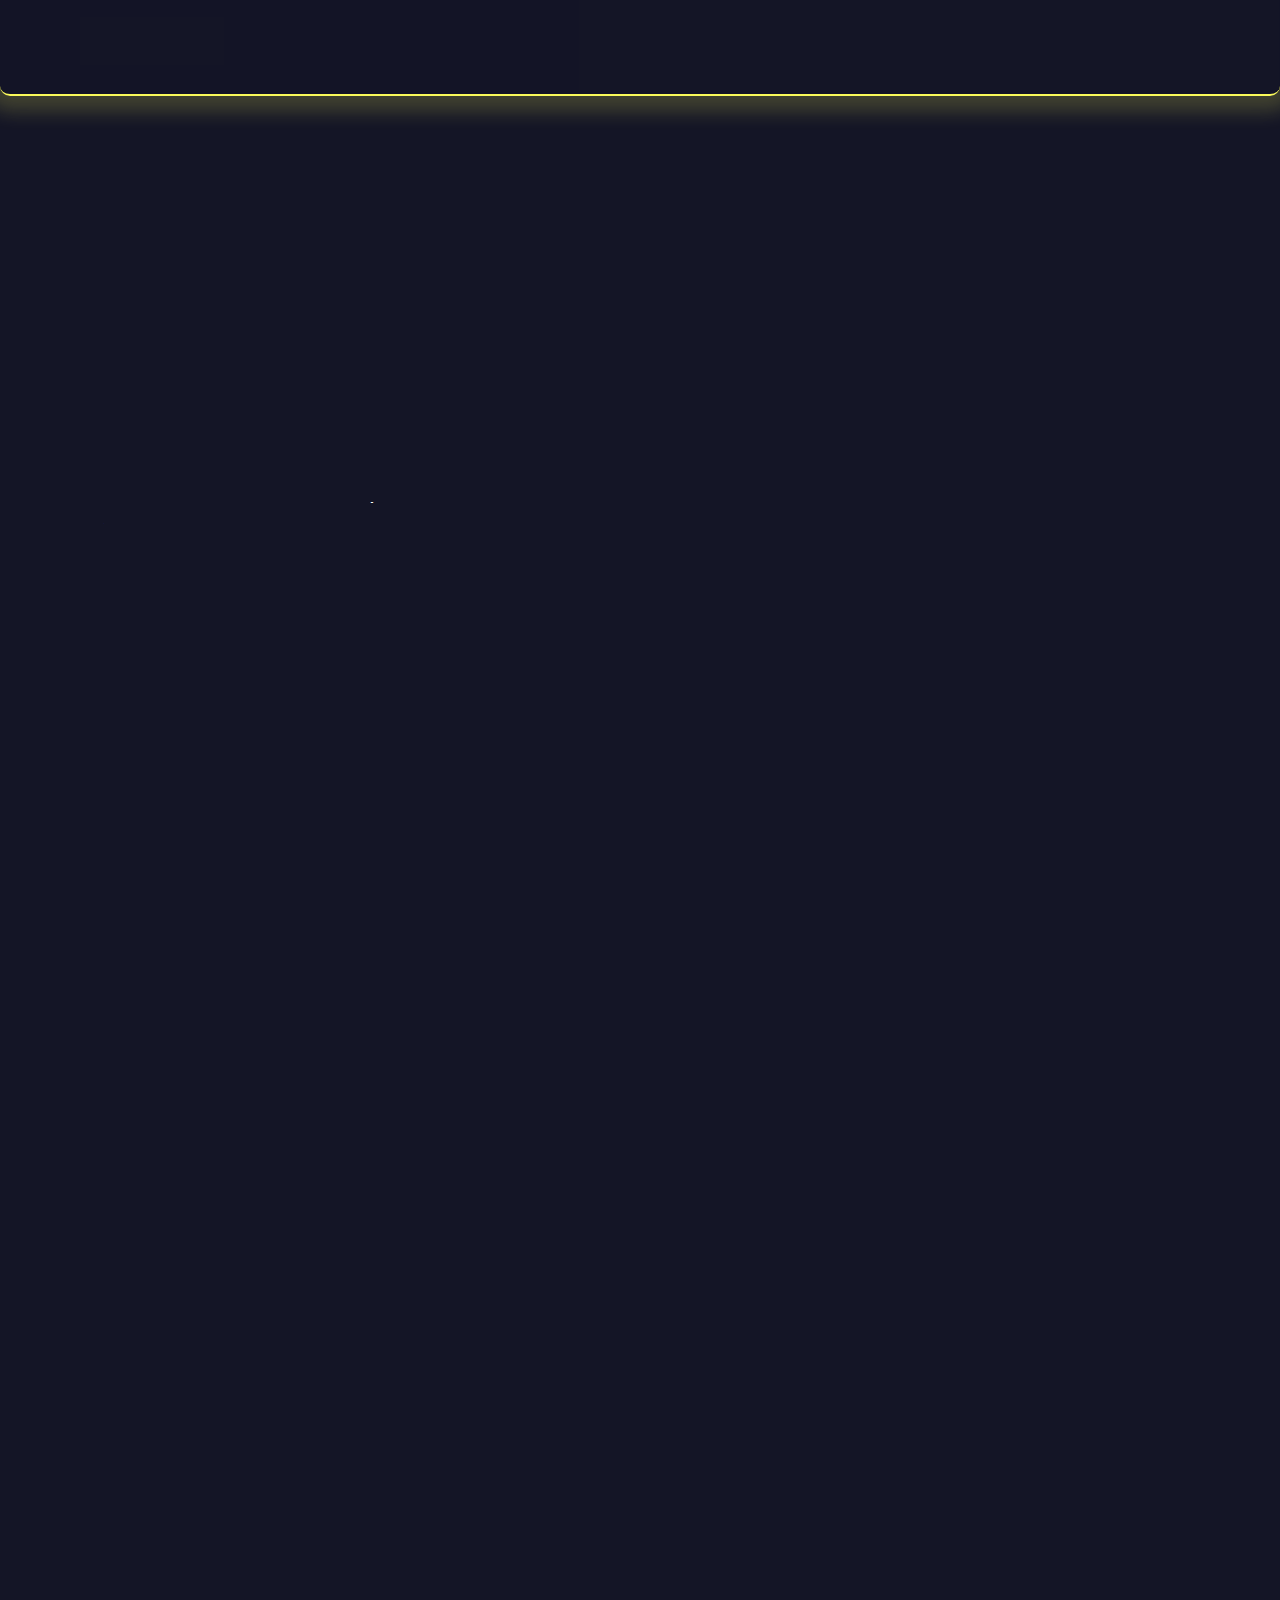
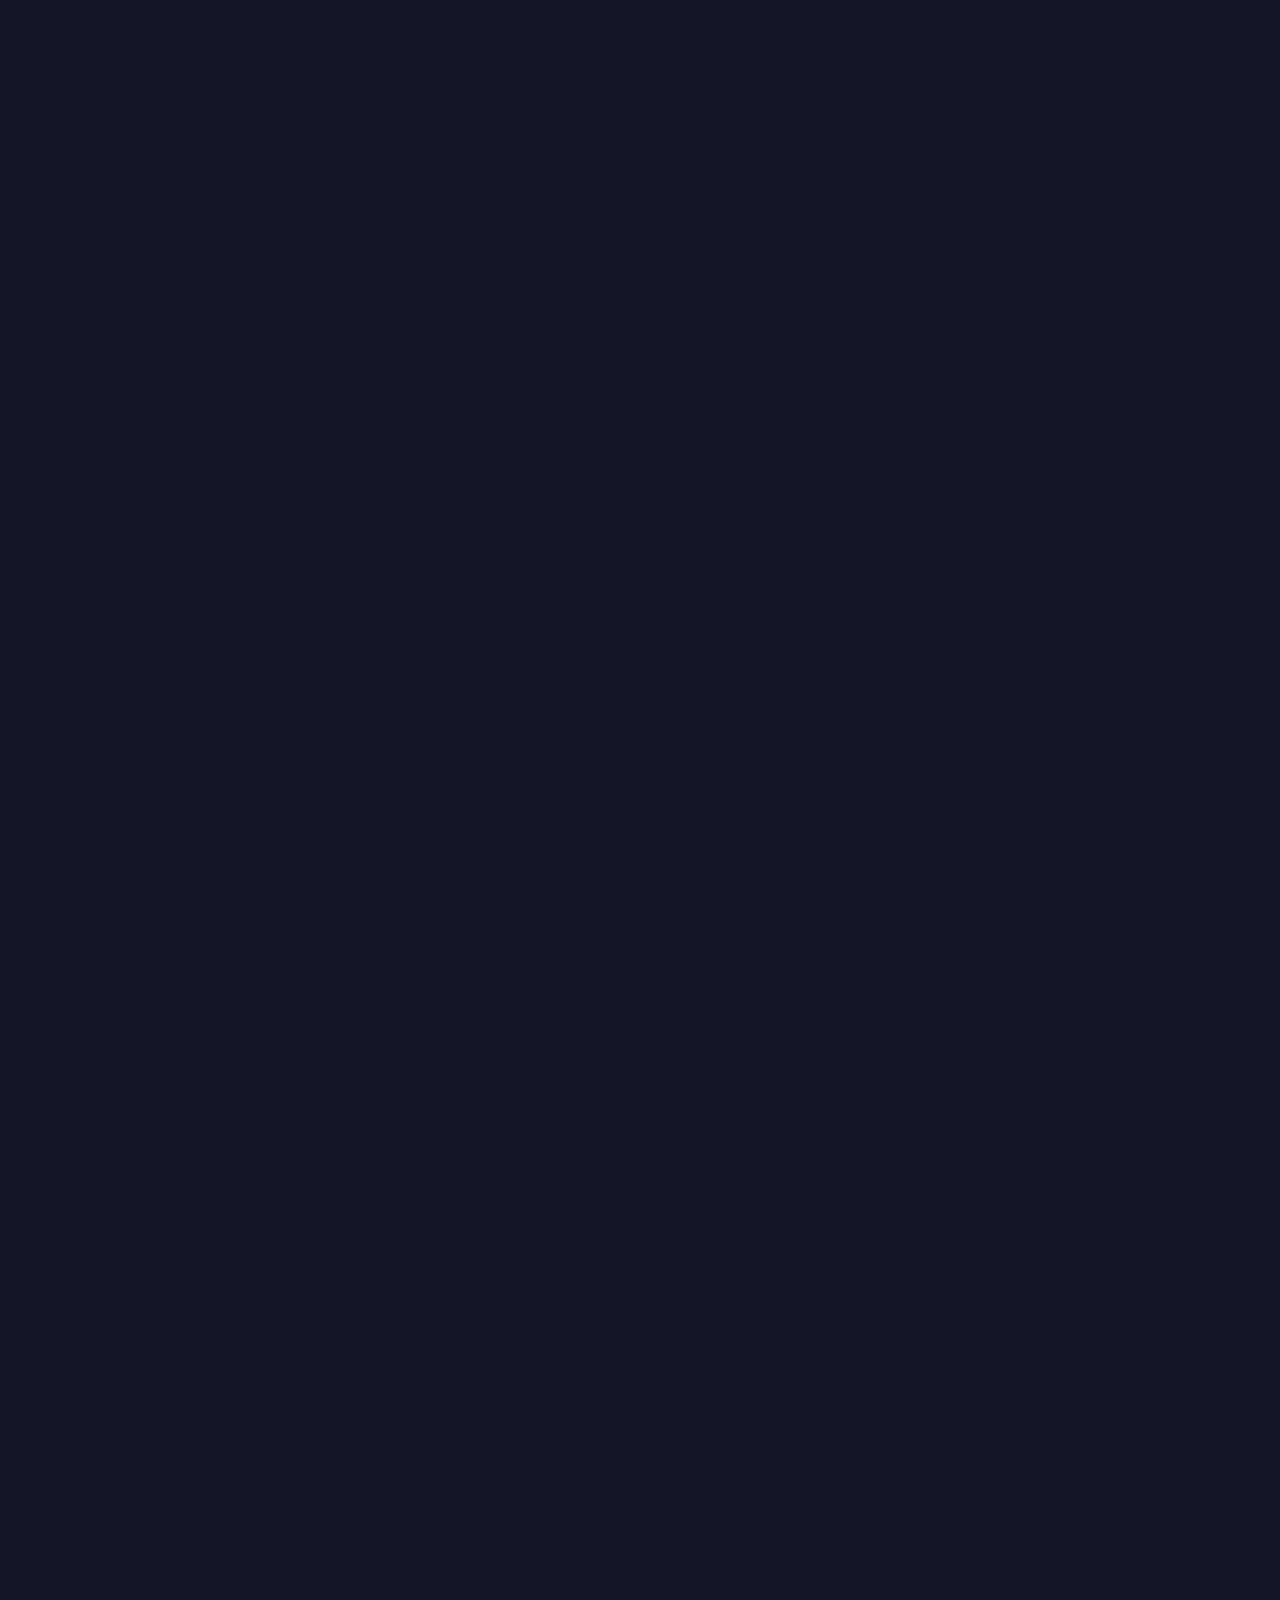
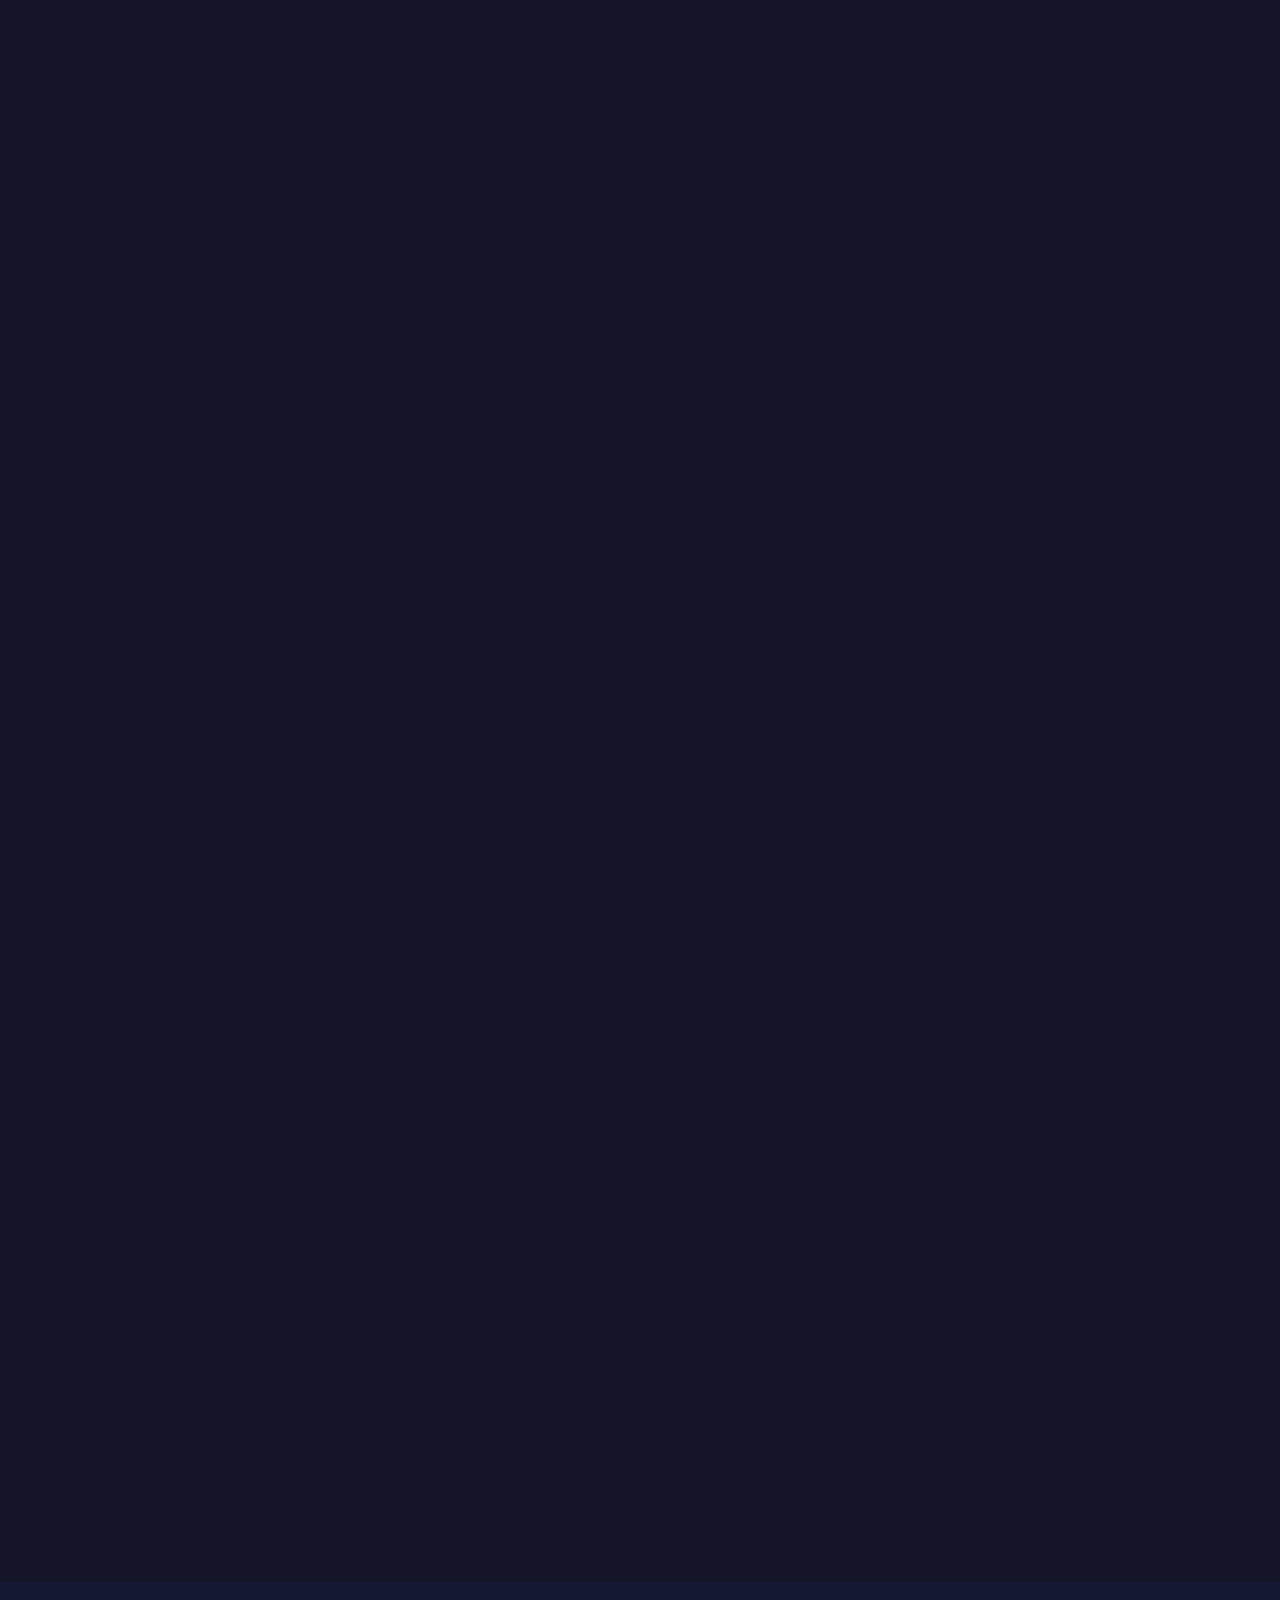
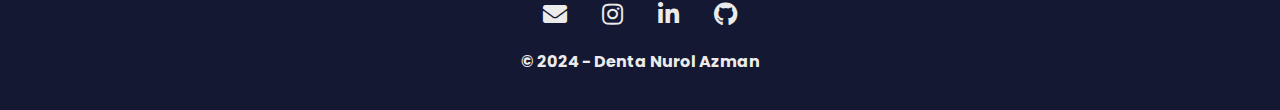
==== index.html @ 16671c77 "Update index.html" ====
<!DOCTYPE html>
<html>
  <head>
    <meta charset="utf-8" />
    <meta name="viewport" content="width=device-width, initial-scale=1.0" />

    <!--Kode CSS-->
    <link rel="stylesheet" href="./main.css" />
    <link rel="stylesheet" href="./styles.css" />

    <!--Google Fonts-->
    <link rel="preconnect" href="https://fonts.googleapis.com" />
    <link rel="preconnect" href="https://fonts.gstatic.com" crossorigin />
    <link
      href="https://fonts.googleapis.com/css2?family=Poppins:ital,wght@0,100;0,200;0,300;0,400;0,500;0,600;0,700;0,800;0,900;1,100;1,200;1,300;1,400;1,500;1,600;1,700;1,800;1,900&display=swap"
      rel="stylesheet"
    />
    <link
      href="https://fonts.googleapis.com/css2?family=Fira+Code:wght@400;500;600&display=swap"
      rel="stylesheet"
    />

    <!-- Font Awesome 5.15.4 -->
    <link
      rel="stylesheet"
      href="https://cdnjs.cloudflare.com/ajax/libs/font-awesome/5.15.4/css/all.min.css"
      integrity="sha512-1ycn6IcaQQ40/MKBW2W4Rhis/DbILU74C1vSrLJxCq57o941Ym01SwNsOMqvEBFlcgUa6xLiPY/NS5R+E6ztJQ=="
      crossorigin="anonymous"
      referrerpolicy="no-referrer"
    />

    <!-- scroll animations  -->
    <link rel="stylesheet" href="https://unpkg.com/aos@next/dist/aos.css" />

    <!-- Bootstrap 5 script  -->
    <script src="./bootstrap.bundle.min.js"></script>

    <title>Personal Website DNA</title>
  </head>

  <body>
    <a href="#skipToMain" class="skip-link">Skip To Content</a>

    <header class="navbar-container">
      <div class="container-fluid">
        <div class="row">
          <div class="col-md-3">
            <div class="logo">
              <h1><a href="index.html" tabindex="0">&lt;DNA/&gt;</a></h1>
            </div>
          </div>
          <div class="col-md-9">
            <nav class="navbar navbar-expand-lg">
              <button
                class="navbar-toggler"
                type="button"
                data-bs-toggle="collapse"
                data-bs-target="#navbarNav"
                aria-controls="navbarNav"
                aria-expanded="false"
                aria-label="Toggle navigation"
                tabindex="0"
              >
                <span class="navbar-toggler-icon"></span>
              </button>
              <div
                class="collapse navbar-collapse justify-content-end"
                id="navbarNav"
              >
                <ul class="navbar-nav nav-underline nav-list">
                  <li class="nav-item">
                    <a class="nav-link" href="#greeting">Hi There!</a>
                  </li>
                  <li class="nav-item">
                    <a class="nav-link" href="#about-me">About Me</a>
                  </li>
                  <li class="nav-item">
                    <a class="nav-link" href="#skills">Skills</a>
                  </li>
                  <li class="nav-item">
                    <a class="nav-link" href="#portfolio">Portfolio</a>
                  </li>
                  <li class="nav-item">
                    <a class="nav-link" href="#certifications"
                      >Certifications</a
                    >
                  </li>
                </ul>
              </div>
            </nav>
          </div>
        </div>
      </div>
    </header>

    <main id="start">
      <div id="greeting" class="greeting">
        <div class="content greeting-container">
          <article class="content-description">
            <h2 id="skipToMain" class="title" tabindex="0">Hi There! I'm</h2>
            <p class="greeting__name" tabindex="0">Denta Nurol Azman</p>
            <p class="path" tabindex="0">Front-End Web Developer</p>
            <p class="welcome" tabindex="0">Welcome to my personal website!</p>
          </article>

          <div class="content-image greeting-content-image">
            <img src="./Foto.png" alt="Foto" tabindex="0" />
          </div>
        </div>
      </div>

      <div
        class="content card-mine"
        data-aos="fade-up-right"
        data-aos-duration="1000"
        data-aos-easing="ease-in-out"
      >
        <article id="about-me" class="content-description about-me">
          <h2 class="title" tabindex="0">About Me</h2>
          <p tabindex="0">
            As a Mathematics Education student at Universitas Negeri Malang, I
            discovered my passion for web development in my fifth semester.
            Initially self-taught in HTML, CSS, and JavaScript, I pursued
            further education through Dicoding Academy's Kampus Merdeka Programs
            in my sixth semester. There, I gained practical experience in
            front-end and back-end development, reinforcing my commitment to a
            tech career.
          </p>
          <p tabindex="0">
            My mathematics background provides strong analytical and
            problem-solving skills, which I apply to web development. Currently,
            I'm focused on becoming a Front-End developer and continuously
            learning through Dicoding Academy. I aim to contribute to impactful
            projects and collaborate with professionals who share my passion for
            technology and innovation.
          </p>
        </article>

        <div class="content-image">
          <img
            class="lambang-um"
            src="./Lambang-UM.png"
            alt="Lambang UM"
            tabindex="0"
          />
        </div>
      </div>

      <div
        class="content card-mine skills"
        data-aos="fade-up-left"
        data-aos-duration="1000"
      >
        <article id="skills" class="content-description">
          <h2 class="title" tabindex="0">Skills</h2>
          <h3 tabindex="0">Techs:</h3>
          <div class="skills__boxes__container">
            <div class="skills__box" tabindex="0">
              <img src="./html.png" alt="html logo" tabindex="0" />

              <div class="skills__tech__info">
                <p class="skills__tech__name" tabindex="0">HTML</p>
                <p class="skills__tech__level" tabindex="0">Advanced</p>
              </div>
            </div>

            <div class="skills__box" tabindex="0">
              <img src="./css.png" alt="css logo" tabindex="0" />

              <div class="skills__tech__info">
                <p class="skills__tech__name" tabindex="0">CSS</p>
                <p class="skills__tech__level" tabindex="0">Intermediate</p>
              </div>
            </div>

            <div class="skills__box" tabindex="0">
              <img src="./javascript.png" alt="javascript logo" tabindex="0" />

              <div class="skills__tech__info">
                <p class="skills__tech__name" tabindex="0">JavaScript</p>
                <p class="skills__tech__level" tabindex="0">
                  Advanced Beginner
                </p>
              </div>
            </div>

            <div class="skills__box" tabindex="0" tabindex="0">
              <img src="./nodejs.webp" alt="node js logo" tabindex="0" />

              <div class="skills__tech__info">
                <p class="skills__tech__name" tabindex="0">NodeJS</p>
                <p class="skills__tech__level" tabindex="0">Beginner</p>
              </div>
            </div>
          </div>
          <br />

          <h3>Tools:</h3>

          <div class="skills__boxes__container">
            <div class="skills__box" tabindex="0">
              <img src="./Git.png" alt="git logo" tabindex="0" />

              <div class="skills__tech__info">
                <p class="skills__tech__name" tabindex="0">Git</p>
                <p class="skills__tech__level" tabindex="0">Version Control</p>
              </div>
            </div>

            <div class="skills__box" tabindex="0">
              <img src="./github.png" alt="github logo" tabindex="0" />

              <div class="skills__tech__info">
                <p class="skills__tech__name" tabindex="0">GitHub</p>
                <p class="skills__tech__level" tabindex="0">Git Hosting</p>
              </div>
            </div>

            <div class="skills__box" tabindex="0">
              <img src="./npm.webp" alt="npm logo" tabindex="0" />

              <div class="skills__tech__info">
                <p class="skills__tech__name" tabindex="0">NPM</p>
                <p class="skills__tech__level" tabindex="0">Package Manager</p>
              </div>
            </div>
          </div>
        </article>

        <div class="content-image">
          <img
            class="skills-icon"
            src="./logical-thinking.png"
            alt="Skills image"
            tabindex="0"
          />
        </div>
      </div>

      <div
        class="content card-mine"
        data-aos="fade-up-right"
        data-aos-duration="1000"
      >
        <article id="portfolio" class="content-description">
          <h2 class="title portfolio__title" tabindex="0">Portfolio</h2>
          <p class="portfolio__text" tabindex="0">
            Here are some of my projects so far!
          </p>

          <div class="portfolio__container__grid">
            <div class="portfolio__container__item" tabindex="0">
              <div class="portfolio__image">
                <img
                  src="./college-project.png"
                  alt="college-project"
                  tabindex="0"
                />
              </div>

              <div class="portfolio__info">
                <p tabindex="0">
                  My first project after learning HTML, CSS, JavaScript and PHP
                  in my college course. Me and my team worked on this project as
                  our final assignment. This Website includes PHP form
                  validation on the log in page, assignment uploads in subjects
                  page and also used JavaScript for comments. This was made from
                  scratch. Unfortunately, the website that I hosted is already
                  unactive.
                </p>

                <p class="source-link">
                  <a
                    class="source"
                    href="https://github.com/DentaAzman/tugas-akhir-desain-web"
                    target="_blank"
                    tabindex="0"
                  >
                    <i class="fab fa-github"></i>
                  </a>
                </p>
              </div>
            </div>

            <div class="portfolio__container__item" tabindex="0">
              <div class="portfolio__image">
                <img
                  src="./personal-website.png"
                  alt="college-project"
                  tabindex="0"
                />
              </div>

              <div class="portfolio__info">
                <p tabindex="0">
                  My personal website that I develop to make it look better than
                  before. This was made for submission/projects in Dicoding
                  Academy as a passing requirement the
                  <i>Belajar Dasar Pemrograman Web</i>
                  class. I'm practicing my front-end skill in this website. Most
                  of this is made from scratch.
                </p>

                <p class="source-link">
                  <a
                    class="source"
                    href="https://github.com/DentaAzman/Personal-Website"
                    target="_blank"
                    tabindex="0"
                  >
                    <i class="fab fa-github"></i>
                  </a>
                </p>
              </div>
            </div>

            <div class="portfolio__container__item" tabindex="0">
              <div class="portfolio__image">
                <img
                  src="./capstone-project.png"
                  alt="college-project"
                  tabindex="0"
                />
              </div>

              <div class="portfolio__info">
                <p tabindex="0">
                  [Under Construction] My final project on the SIB Cycle 6
                  program with my other two mates. This website is to give
                  people who wants to take a holiday on Bali some informations
                  about the destination places, recommendation places, but also
                  to remind the tourists to remember Ecotourism.
                </p>

                <p class="source-link">
                  <a
                    class="source"
                    href="https://github.com/DentaAzman/Capstone-Project"
                    target="_blank"
                    tabindex="0"
                  >
                    <i class="fab fa-github"></i>
                  </a>
                </p>
              </div>
            </div>
          </div>
        </article>
      </div>

      <div
        class="content card-mine"
        data-aos="fade-up-left"
        data-aos-duration="1000"
      >
        <article id="certifications" class="content-description">
          <h2 class="title certification-title" tabindex="0">Certifications</h2>
          <div
            id="carouselExampleInterval"
            class="carousel slide"
            data-bs-ride="carousel"
            tabindex="0"
          >
            <div class="carousel-inner">
              <div class="carousel-item active" data-bs-interval="5000">
                <img
                  src="./2nd-class.png"
                  class="d-block w-100"
                  alt="certifications class"
                />
              </div>
              <div class="carousel-item" data-bs-interval="5000">
                <img
                  src="./3rd-class.png"
                  class="d-block w-100"
                  alt="certifications class"
                />
              </div>
              <div class="carousel-item active" data-bs-interval="5000">
                <img
                  src="./4th-class.png"
                  class="d-block w-100"
                  alt="certifications class"
                />
              </div>
              <div class="carousel-item" data-bs-interval="5000">
                <img
                  src="./5th-class.png"
                  class="d-block w-100"
                  alt="certifications class"
                />
              </div>
              <div class="carousel-item" data-bs-interval="5000">
                <img
                  src="./6th-class.png"
                  class="d-block w-100"
                  alt="certifications class"
                />
              </div>
              <div class="carousel-item" data-bs-interval="5000">
                <img
                  src="./7th-class.png"
                  class="d-block w-100"
                  alt="certifications class"
                />
              </div>
              <div class="carousel-item" data-bs-interval="5000">
                <img
                  src="./8th-class.png"
                  class="d-block w-100"
                  alt="certifications class"
                />
              </div>
              <div class="carousel-item" data-bs-interval="5000">
                <img
                  src="./9th-class.png"
                  class="d-block w-100"
                  alt="certifications class"
                />
              </div>
              <div class="carousel-item" data-bs-interval="5000">
                <img
                  src="./10th-class.png"
                  class="d-block w-100"
                  alt="certifications class"
                />
              </div>
              <div class="carousel-item" data-bs-interval="5000">
                <img
                  src="./short-class-fe.png"
                  class="d-block w-100"
                  alt="certifications short-class"
                />
              </div>
              <div class="carousel-item" data-bs-interval="5000">
                <img
                  src="./short-class-be.png"
                  class="d-block w-100"
                  alt="certifications short-class"
                />
              </div>
            </div>
            <button
              class="carousel-control-prev"
              type="button"
              data-bs-target="#carouselExampleInterval"
              data-bs-slide="prev"
            >
              <span
                class="carousel-control-prev-icon"
                aria-hidden="true"
              ></span>
              <span class="visually-hidden">Previous</span>
            </button>
            <button
              class="carousel-control-next"
              type="button"
              data-bs-target="#carouselExampleInterval"
              data-bs-slide="next"
            >
              <span
                class="carousel-control-next-icon"
                aria-hidden="true"
              ></span>
              <span class="visually-hidden">Next</span>
            </button>
          </div>
        </article>
      </div>
    </main>

    <footer id="social">
      <div class="social-media">
        <a href="#" id="email-link">
          <i class="fa fa-envelope"></i>
        </a>
        <a
          href="https://www.instagram.com/denta.azman?igsh=cjF1aXFkZWJleHd0"
          target="_blank"
        >
          <i class="fab fa-instagram"></i>
        </a>
        <a
          href="https://www.linkedin.com/in/denta-nurol-azman-23a6bb2b4/"
          target="_blank"
        >
          <i class="fab fa-linkedin-in"></i>
        </a>
        <a href="https://github.com/DentaAzman" target="_blank">
          <i class="fab fa-github"></i>
        </a>
      </div>
      <p tabindex="0">&#169; 2024 - Denta Nurol Azman</p>
    </footer>

    <span class="header-navHover"></span>
    <span class="greeting-imgHover"></span>

    <script src="./script.js"></script>
    <script src="https://unpkg.com/aos@next/dist/aos.js"></script>
    <script>
      AOS.init();
    </script>
  </body>
</html>
---- styles.css ----
*,
*::before,
*::after {
  box-sizing: border-box;
}

html {
  scroll-padding-top: 250px;
  scroll-behavior: smooth;
}

body {
  font-family: 'Poppins', sans-serif;
  margin: 0;
  display: flex;
  flex-direction: column;
  background-color: rgb(20, 21, 38);
  color: white;
}

.skip-link {
  position: absolute;
  top: -100px;
  left: 0;
  padding: 16px;
  background-color: rgb(181, 0, 0);
  color: white;
  z-index: 1000;
}

.skip-link:focus {
  top: 0;
  text-decoration: none;
}

header h1 {
  position: relative;
  display: flex;
  align-items: center;
  font-family: 'Fira Code', sans-serif;
}

header h1::before {
  content: '';
  position: absolute;
  top: 0;
  right: 0;
  width: 100%;
  height: 100%;
  background: rgb(20, 21, 38);
  animation: showRight 1s ease forwards;
  animation-delay: 0.4s;
}

header h1 a {
  text-decoration: none;
  color: rgb(250, 250, 90);
  display: inline-flex;
  transition: 0.2s;
}

header h1 a:hover {
  text-shadow: 1px 1px 20px rgba(250, 250, 90, 0.518);
}

.navbar-container {
  width: 100%;
  padding-block: 0.7rem;
  padding: 1rem 3rem;
  margin-inline: auto;
  display: flex;
  justify-content: space-between;
  align-items: center;
  z-index: 100;
  background-color: rgba(20, 21, 38, 0.96);
  position: sticky;
  top: 0;
  height: 6em;
  border-bottom: 2px solid rgb(250, 250, 90);
  border-bottom-left-radius: 10px;
  border-bottom-right-radius: 10px;
  box-shadow: 0 0 20px 15px rgba(250, 250, 90, 0.2);
}

.logo {
  margin-left: 20px;
}

.navbar-container .nav-list {
  padding-left: 0;
  display: flex;
  justify-content: center;
  gap: 2rem 1rem;
}

.navbar-container .nav-list li {
  list-style-type: none;
}

header.navbar-container .nav-list a {
  text-decoration: none;
  margin-right: 20px;
  font-size: 1.05rem;
  font-weight: 500;
  color: whitesmoke;
  transition: text-shadow 0.3s, text-decoration 0.3s, color 0.3s;
}

header.navbar-container .nav-list a:hover {
  text-shadow: 0 3px 5px rgba(250, 250, 90, 0.2);
  color: rgb(250, 250, 90);
}

.navbar-collapse.show {
  background-color: #3a3b49;
  padding: 20px;
}

.navbar-toggler {
  margin-top: 10px;
}

.navbar-toggler-icon {
  vertical-align: middle;
}

.logo {
  display: inline-block;
  vertical-align: middle;
}

main {
  flex: 1;
  width: 100%;
  max-width: 1200px;
  margin-inline: auto;
  margin-top: 8rem;
  padding: 2rem 4rem;
  display: flex;
  flex-direction: column;
  align-items: center;
  gap: 10rem;
  position: relative;
}

main .greeting {
  min-height: 70vh;
  width: 100%;
}

main .content {
  width: 100%;

  display: flex;
  align-items: center;
  justify-content: space-around;
}

.greeting h2 {
  position: relative;
}

.greeting h2::before {
  content: '';
  position: absolute;
  top: 0;
  right: 0;
  width: 100%;
  height: 100%;
  background: rgb(20, 21, 38);
  animation: showRight 1s ease forwards;
  animation-delay: 0.6s;
}

.greeting__name {
  position: relative;
  display: inline-block;
  font-size: 3em;
  font-weight: 600;
  color: rgb(250, 250, 90);
  margin: 0;
  transition: 0.3s;
}

.greeting__name:hover {
  text-shadow: 1px 1px 25px rgba(250, 250, 90, 0.642);
  cursor: default;
}

.greeting__name::before {
  content: '';
  position: absolute;
  top: 0;
  right: 0;
  width: 100%;
  height: 100%;
  background: rgb(20, 21, 38);
  animation: showRight 1s ease forwards;
  animation-delay: 0.8s;
}

.greeting .path {
  position: relative;
}

.greeting .path::before {
  content: '';
  position: absolute;
  top: 0;
  right: 0;
  width: 100%;
  height: 105%;
  background: rgb(20, 21, 38);
  animation: showRight 1s ease forwards;
  animation-delay: 1s;
}

.greeting .welcome {
  position: relative;
}

.greeting .welcome::before {
  content: '';
  position: absolute;
  top: 0;
  right: 0;
  width: 100%;
  height: 100%;
  background: rgb(20, 21, 38);
  animation: showRight 1s ease forwards;
  animation-delay: 1.2s;
}

main .content .content-description {
  flex: 1 1;
}

main .content .content-description .path {
  line-height: 1.7rem;
  font-size: 1.5em;
}

main .content .content-image img {
  width: 300px;
  min-width: 250px;
  margin: auto;
}

.greeting-content-image {
  height: 400px;
  background: transparent;
  transition: 3s;
}

.greeting-content-image:hover {
  background: rgb(20, 21, 38);
  opacity: 0.5;
}

.header-navHover::after {
  content: '';
  position: absolute;
  top: 0;
  right: 1px;
  width: 700px;
  height: 10vh;
  background: rgb(20, 21, 38);
  z-index: 1000;
  animation: showRight 1s ease forwards;
  animation-delay: 1.5s;
}

.greeting-imgHover::after {
  content: '';
  position: absolute;
  top: 28vh;
  right: 1px;
  width: 550px;
  height: 70vh;
  background: rgb(20, 21, 38);

  animation: showRight 1s ease forwards;
  animation-delay: 1.5s;
}

main .content .content-image .lambang-um,
.skills-icon {
  width: 170px;
}

.featured-image {
  width: 100%;
  max-height: 300px;
  object-fit: cover;
  object-position: center;
}

.content-description p {
  max-width: 95%;
}

.card-mine {
  box-shadow: 0 0 20px 1px rgba(250, 250, 90, 0.2);
  border-radius: 10px;
  padding: 50px;

  transition: box-shadow 0.3s, border 0.3s ease;
}

.card-mine:hover {
  box-shadow: 0 0 25px 15px rgba(250, 250, 90, 0.2);
  border: 1px solid rgb(250, 250, 90);
}

.about-me {
  line-height: 2.1em;
}

.lambang-um,
.skills-icon {
  width: 150px !important;
}

.skills__boxes__container {
  width: 100%;
  display: grid;
  grid-template-columns: repeat(3, 1fr);
  gap: 20px;
  row-gap: 30px;
}

.skills__box {
  padding: 15px;
  display: flex;
  align-items: center;
  gap: 20px;
  width: 220px;
  height: 90px;
  border: 1px solid rgb(250, 250, 90);
  border-radius: 10px;

  position: relative;
  transition: 0.3s;
}

.skills__box:hover {
  box-shadow: 0 0 20px 5px rgba(250, 250, 90, 0.2);
  background-color: rgb(62, 62, 62);
  cursor: default;
}

.skills__box img {
  transition: transform 0.3s;
}

.skills__box:hover img {
  transform: scale(1.15);
}

.skills__tech__info {
  width: 100%;
  height: 100%;
  transition: opacity 0.3s;
  margin: 0;
  padding: 0;
  position: relative;
}

.skills__tech__name {
  margin: 0;
  padding: 0;
  position: absolute;
  top: 50%;
  left: 0;
  transform: translateX(0) translateY(-50%);
  transition: transform 0.3s;
}

.skills__tech__level {
  padding: 0;
  margin: 0;
  font-size: 12px;
  color: rgb(210, 210, 74);
  white-space: nowrap;
  line-height: 25px;

  position: absolute;
  top: 50%;
  left: 0;
  transform: translateX(0) translateY(0);

  opacity: 0;
  visibility: hidden;
  transition: opacity 0.3s;
}

.skills__box:hover .skills__tech__level {
  opacity: 1;
  visibility: visible;
}

.skills__box:hover .skills__tech__name {
  transform: translateY(-90%);
}

.skills__box img {
  width: 50px;
}

.portfolio__title {
  text-align: center;
}

.portfolio__text {
  text-align: center;
}

.portfolio__container__grid {
  display: grid;
  grid-template-columns: 1fr 1fr;
  gap: 20px;
  row-gap: 40px;
  width: 100%;
}

.portfolio__container__item {
  position: relative;
  min-height: 500px;
  max-width: 450px;

  width: 100%;
  display: flex;
  flex-direction: column;
  align-items: center;
  background-color: rgb(7, 7, 28);
  border-radius: 10px;
  margin-left: 15px;

  transition: 0.3s;
}

.portfolio__container__item:hover {
  box-shadow: 0 0 20px 5px rgba(255, 255, 177, 0.2);
  transform: translateY(-15px);
}

.portfolio__image {
  width: 100%;
  height: 300px;
}

.portfolio__image img {
  width: 100%;
  height: 100%;
  object-fit: cover;
  border-top-left-radius: 10px;
  border-top-right-radius: 10px;
}

.portfolio__info {
  padding: 15px;
}

.source-link {
  position: absolute;
  bottom: -5px;
  right: 20px;
}

.source-link .source {
  font-size: 25px;
  color: white;
  margin-left: 0.5em;
}

.certification-title {
  text-align: center;
  margin-bottom: 1em;
}

/* Footer section  */

footer {
  padding: 20px;
  color: #ebebeb;
  background-color: rgb(20, 24, 50);
  text-align: center;
  font-weight: bold;
}

.social-media a {
  margin: 0 1rem;
  margin-bottom: 1em;
  color: #ebebeb;
  text-decoration: none;
  font-size: 1.5rem;
  transition: 0.2s;

  border-radius: 50%;
  display: inline-flex;
}

.social-media a:hover {
  box-shadow: 0 0 15px 5px rgba(250, 250, 90, 0.388);
}

@media screen and (max-width: 1317px) {
  main {
    flex-direction: column;
    align-items: center;

    /*posisi card-mine pas ditengah*/
    position: inherit;
  }

  .skills {
    margin-bottom: 0;
  }
}

@media screen and (max-width: 1100px) {
  .skills__boxes__container {
    grid-template-columns: repeat(2, 1fr);
  }
}

@media screen and (max-width: 900px) {
  html {
    scroll-padding-top: 35rem;
    scroll-behavior: smooth;
  }

  .navbar-container {
    flex-direction: column;

    height: 10em;
  }

  .navbar-container .nav-list ul {
    flex-wrap: wrap;
    column-gap: 0.5rem;
  }

  .header-navHover::after {
    top: 5em;
    right: 10px;
    width: 90%;
    height: 9vh;

    animation: showRight 1s ease forwards;
    animation-delay: 0.7s;
  }

  h2 {
    text-align: center;
  }

  .greeting-imgHover::after {
    top: 30vh;
    right: 1px;
    width: 550px;
    height: 70vh;

    animation: showRight 1s ease forwards;
    animation-delay: 0.9s;
  }

  .greeting-container {
    text-align: center;
  }

  main .content {
    flex-direction: column;
    margin-right: 0;
  }

  main .content .content-image {
    order: -1;
  }
}

@media screen and (max-width: 768px) {
  .portfolio__container__grid {
    grid-template-columns: 1fr;
    row-gap: 5em;
  }
}

@media screen and (max-width: 640px) {
  .skills__boxes__container {
    grid-template-columns: 1fr;
  }

  .lambang-um {
    min-width: 100px !important;
    height: 150px;
  }

  * {
    h2,
    h3,
    p {
      font-size: smaller;
    }
  }

  .greeting__name {
    font-size: 2.5em;
  }

  .card-mine {
    padding: 40px;
  }

  .portfolio__image {
    height: 180px;
  }
}

/* KEYFRAMES ANIMATION */
@keyframes showRight {
  100% {
    width: 0;
  }
}
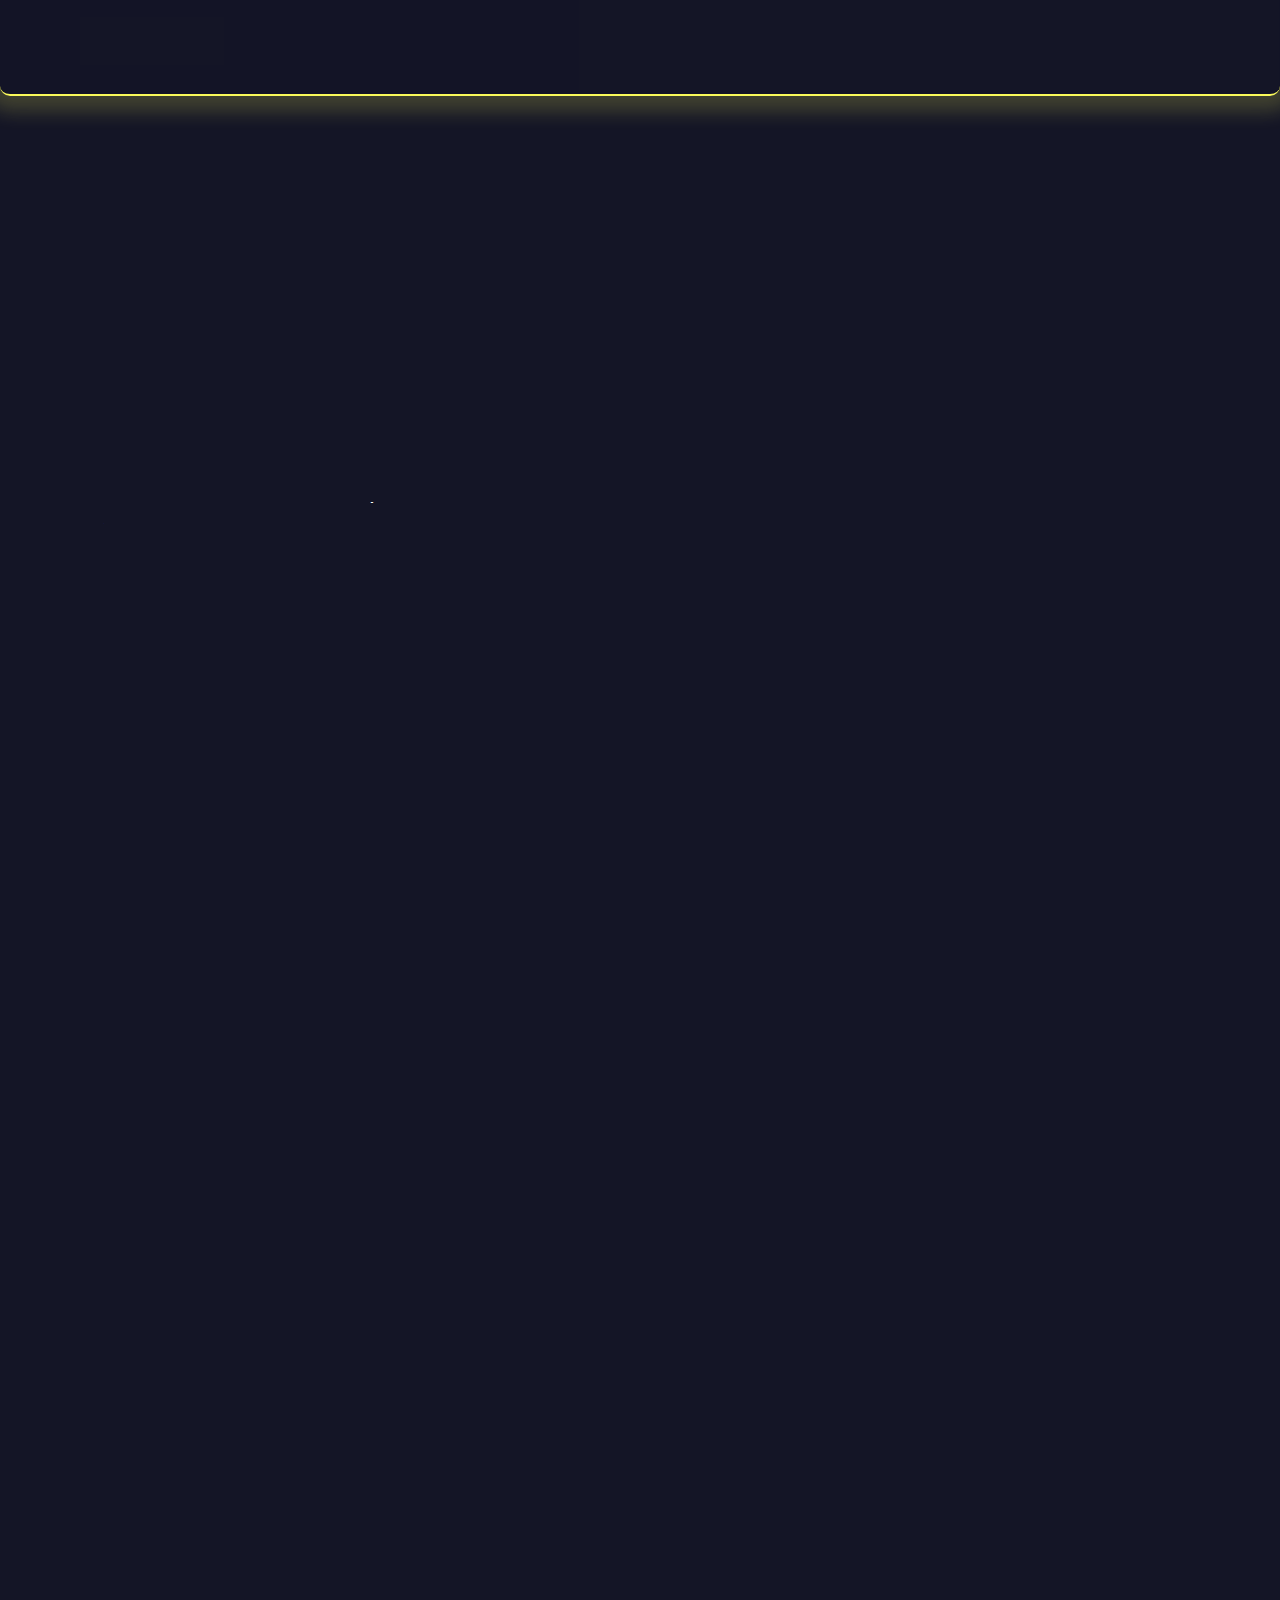
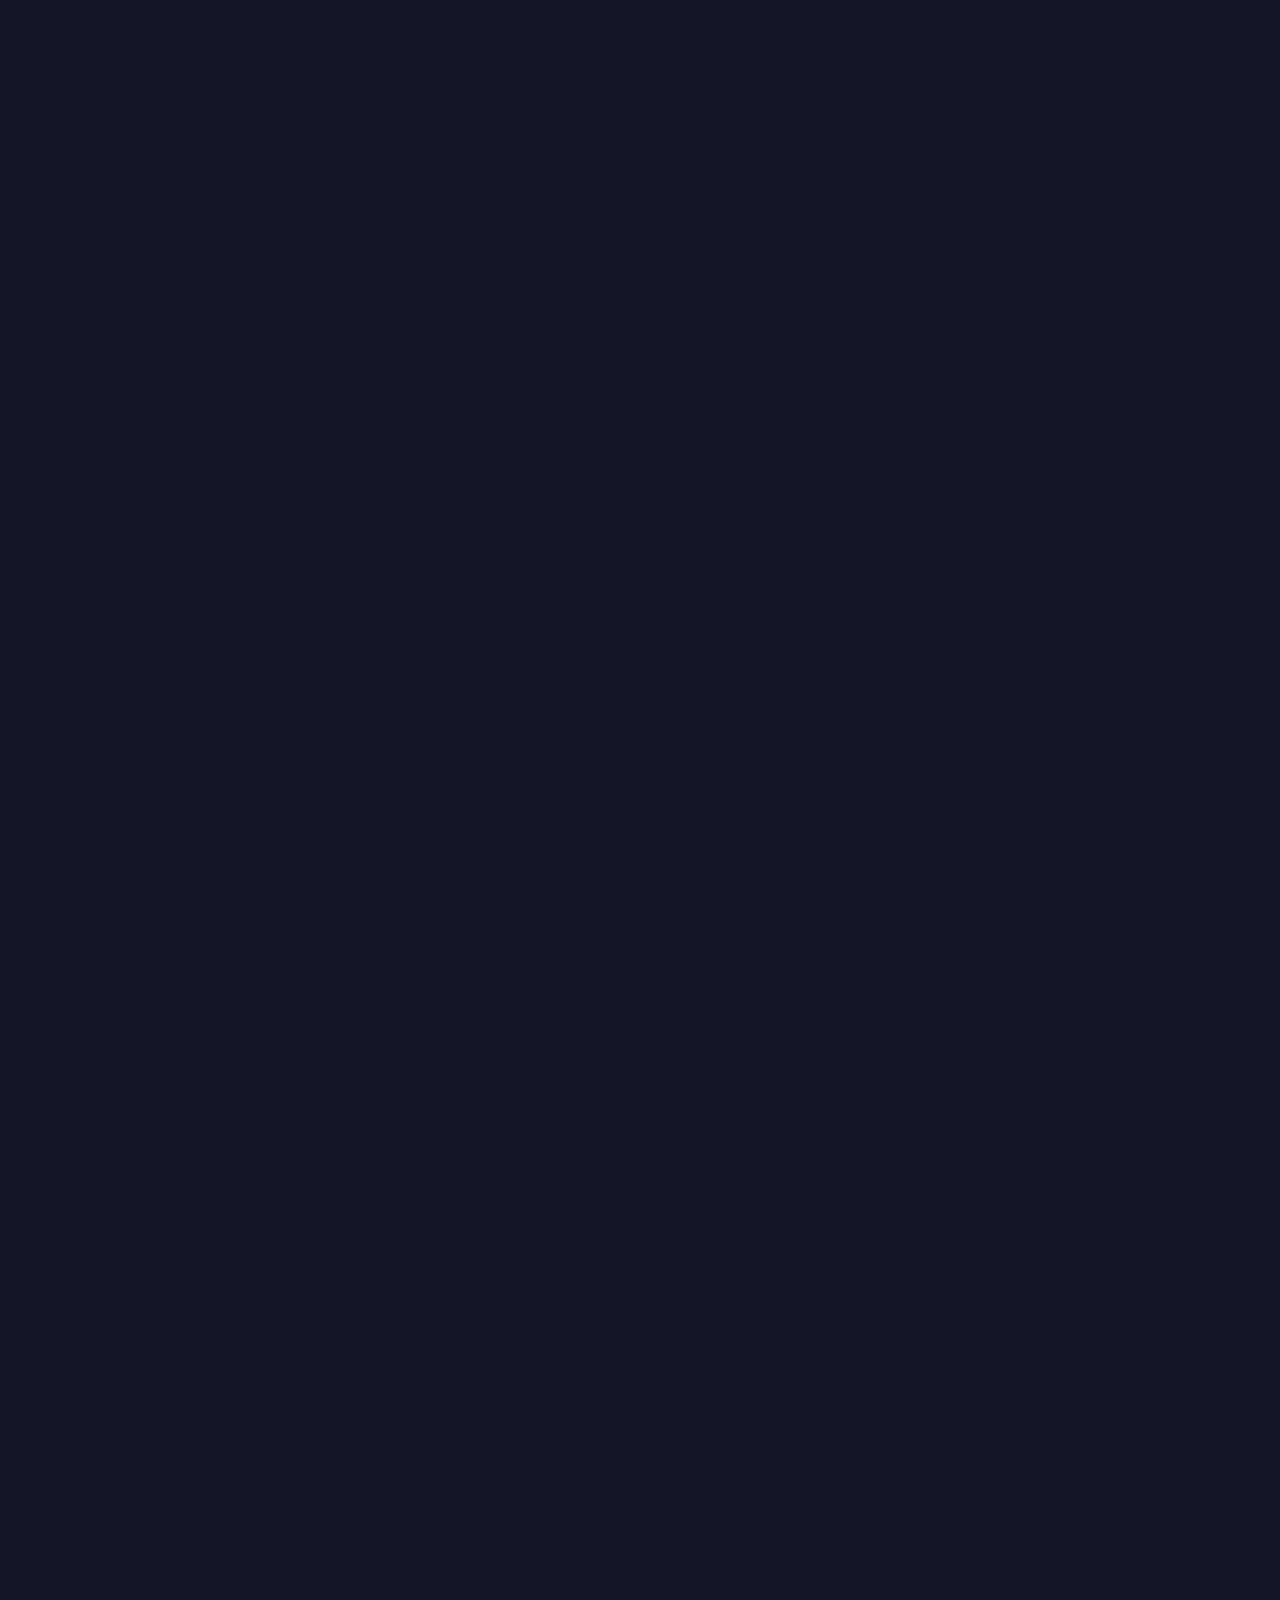
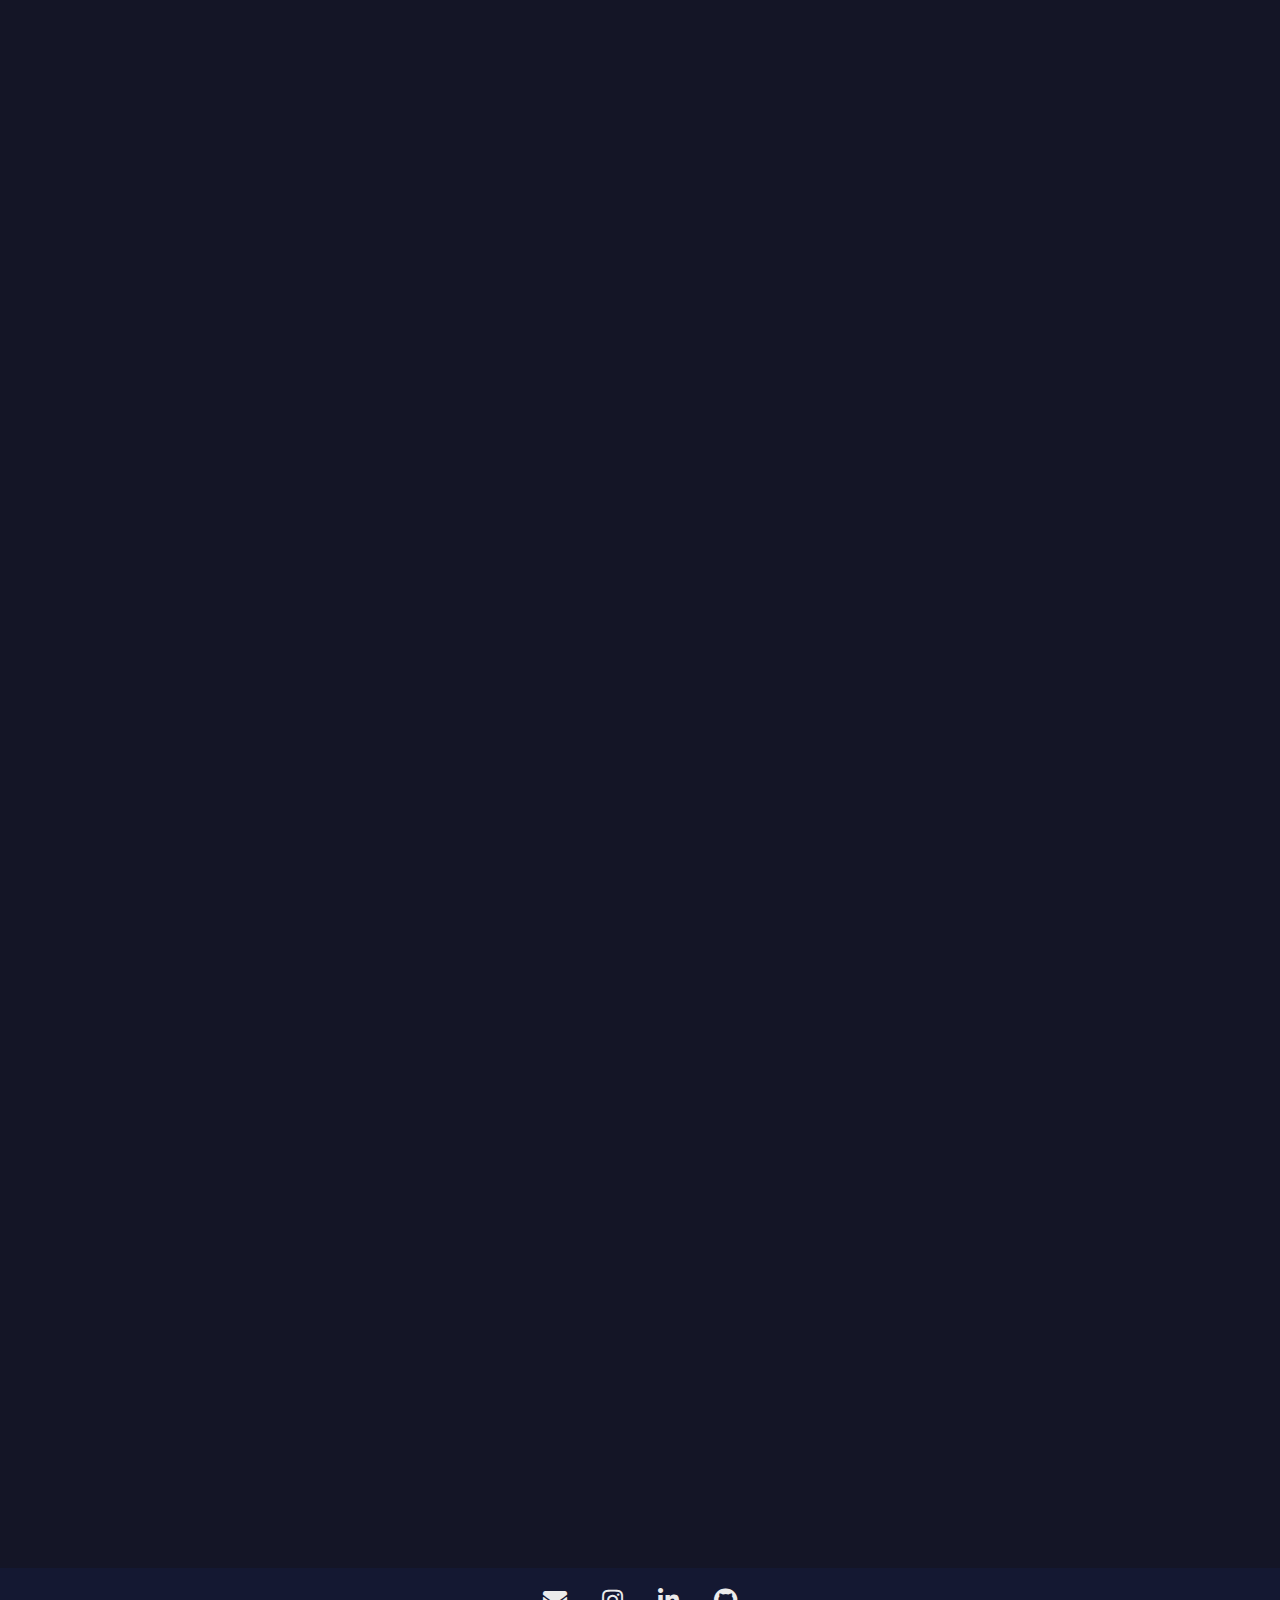
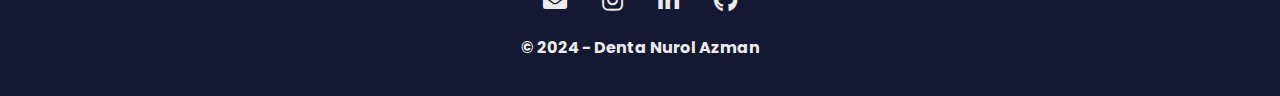
==== commit dda38524: "Update index.html" ====
--- a/index.html
+++ b/index.html
@@ -326,10 +326,10 @@
               <div class="portfolio__info">
                 <p tabindex="0">
                   [Under Construction] My final project on the SIB Cycle 6
-                  program with my other two mates. This website is to give
+                  program with my other two mates. This website is meant to give
                   people who wants to take a holiday on Bali some informations
-                  about the destination places, recommendation places, but also
-                  to remind the tourists to remember Ecotourism.
+                  about the destination places, recommendation places, and also
+                  to remind the tourists about Ecotourism.
                 </p>
 
                 <p class="source-link">
